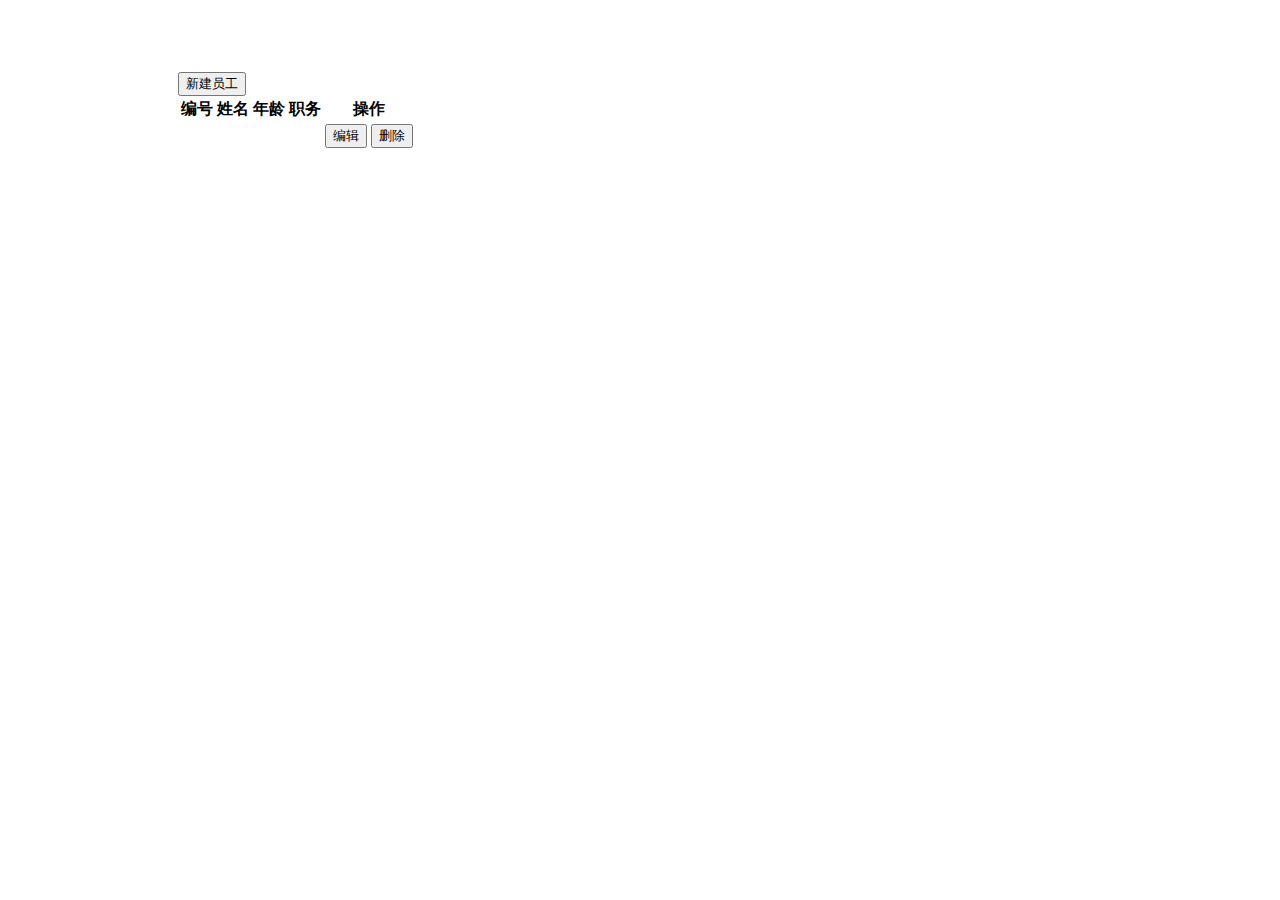
==== src/main/resources/templates/employees.html @ aa4f9603 "thymeleaf公共标签区域抽取" ====
<!DOCTYPE html>
<html xmlns:th="http://www.themeleaf.org">
<head>
<meta charset="UTF-8">
<title>Employees</title>
<link rel="shortcut icon" href="/demo/favicon.ico" />
<link rel="stylesheet" type="text/css" href="/demo/css/demo.css">
</head>
<body>
	<div th:replace="header :: top"></div>
	<div th:replace="header :: #sidebar(activeUri='emp')"></div>
	<div style="position: absolute;left:178px; top: 72px;  position: absolute;">
	    <button>新建员工</button>
		<table>
			<thead>
				<tr>
					<th>编号</th>
					<th>姓名</th>
					<th>年龄</th>
					<th>职务</th>
					<th>操作</th>
				</tr>
			</thead>
			<tbody>
				<tr th:each="emp:${emps}">
					<td th:text="${emp.emp_no}"></td>
					<td th:text="${emp.name}"></td>
					<td th:text="${emp.age}"></td>
					<td th:text="${emp.job}"></td>
					<td>
					   <button>编辑</button>
					   <button>删除</button>
					</td>
				</tr>
			</tbody>
		</table>
	</div>
</body>
</html>
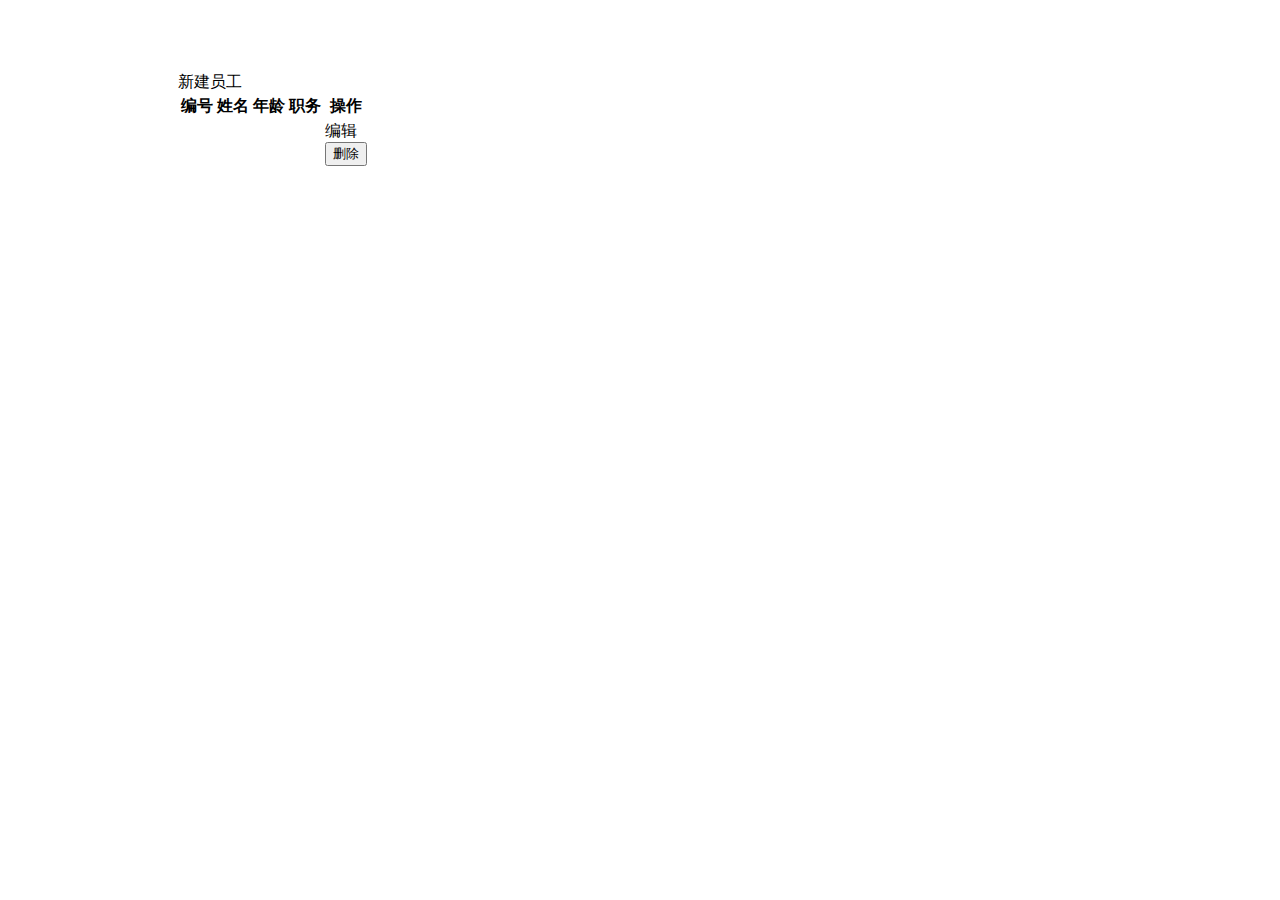
==== commit 2b85e6ed: "commit" ====
--- a/src/main/resources/templates/employees.html
+++ b/src/main/resources/templates/employees.html
@@ -10,7 +10,7 @@
 	<div th:replace="header :: top"></div>
 	<div th:replace="header :: #sidebar(activeUri='emp')"></div>
 	<div style="position: absolute;left:178px; top: 72px;  position: absolute;">
-	    <button>新建员工</button>
+	    <a th:href="@{/emp/add}">新建员工</a>
 		<table>
 			<thead>
 				<tr>
@@ -28,10 +28,14 @@
 					<td th:text="${emp.age}"></td>
 					<td th:text="${emp.job}"></td>
 					<td>
-					   <button>编辑</button>
-					   <button>删除</button>
+					   <a th:href="@{/emp/edit/}+${emp.id}">编辑</a>
+					   <form th:action="@{/emp/del/}+${emp.id}"  method="post">
+					       <input type="hidden"  name="_method"  value="delete" />
+					       <button type="submit"  th:attr="del_uri=@{/emp/del/}+${emp.id}">删除</button>
+					   </form>
 					</td>
 				</tr>
+				<!-- thymeleaf自定义属性示例  th:attr="del_uri=@{/emp/del/}+${emp.id}" -->
 			</tbody>
 		</table>
 	</div>
